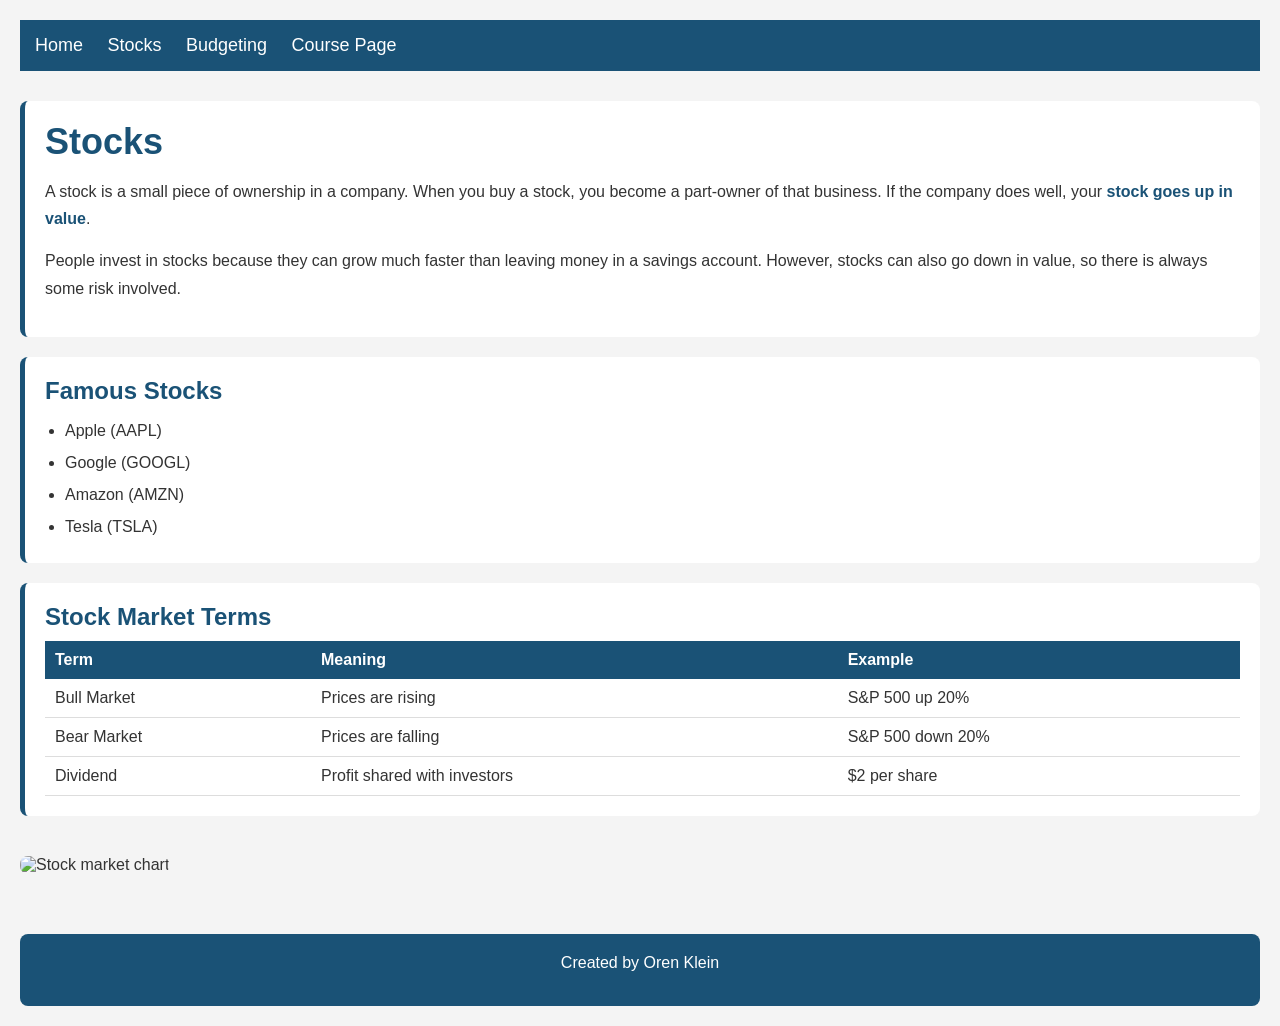
==== page2.html @ b6aeb838 "Add files via upload" ====
<!DOCTYPE html>
<html lang="en">
<head>
    <meta charset="UTF-8">
    <meta name="viewport" content="width=device-width, initial-scale=1.0">
    <meta name="description" content="Learn about stocks and how the stock market works.">
    <title>Stocks</title>
    <link rel="stylesheet" href="styles.css">
</head>
<body>

    <nav id="main-nav">
        <a href="index.html">Home</a>
        <a href="page2.html">Stocks</a>
        <a href="page3.html">Budgeting</a>
        <a href="https://github.com/teacher-aj/HeschelCS" target="_blank">Course Page</a>
    </nav>

    <div class="section">
        <h1>Stocks</h1>

        <p>A stock is a small piece of ownership in a company. When you buy a stock,
        you become a part-owner of that business. If the company does well,
        your <span class="highlight">stock goes up in value</span>.</p>

        <p>People invest in stocks because they can grow much faster than leaving
        money in a savings account. However, stocks can also go down in value,
        so there is always some risk involved.</p>
    </div>

    <div class="section">
        <h2>Famous Stocks</h2>
        <ul>
            <li>Apple (AAPL)</li>
            <li>Google (GOOGL)</li>
            <li>Amazon (AMZN)</li>
            <li>Tesla (TSLA)</li>
        </ul>
    </div>

    <div class="section">
        <h2>Stock Market Terms</h2>
        <table>
            <tr>
                <th>Term</th>
                <th>Meaning</th>
                <th>Example</th>
            </tr>
            <tr>
                <td>Bull Market</td>
                <td>Prices are rising</td>
                <td>S&P 500 up 20%</td>
            </tr>
            <tr>
                <td>Bear Market</td>
                <td>Prices are falling</td>
                <td>S&P 500 down 20%</td>
            </tr>
            <tr>
                <td>Dividend</td>
                <td>Profit shared with investors</td>
                <td>$2 per share</td>
            </tr>
        </table>
    </div>

    <img src="images/stocks.jpg" alt="Stock market chart">

    <footer>
        <p>Created by Oren Klein</p>
    </footer>

</body>
</html>
---- styles.css ----
* {
    margin: 0;
    padding: 0;
    box-sizing: border-box;
}

body {
    font-family: Arial, sans-serif;
    background-color: #f4f4f4;
    color: #333;
    padding: 20px;
}

/* Nav bar - id selector */
#main-nav {
    background-color: #1a5276;
    padding: 15px;
    margin-bottom: 30px;
}

#main-nav a {
    color: white;
    text-decoration: none;
    margin-right: 20px;
    font-size: 18px;
}

#main-nav a:hover {
    text-decoration: underline;
    color: #f0c040;
}

/* Div sections - class selector */
.section {
    background-color: white;
    padding: 20px;
    margin-bottom: 20px;
    border-radius: 8px;
    border-left: 5px solid #1a5276;
}

/* Span highlight - class selector */
.highlight {
    color: #1a5276;
    font-weight: bold;
}

h1 {
    color: #1a5276;
    margin-bottom: 15px;
    font-size: 36px;
}

h2 {
    color: #1a5276;
    margin-bottom: 10px;
}

p {
    font-size: 16px;
    line-height: 1.7;
    margin-bottom: 15px;
}

ul {
    margin-left: 20px;
    margin-top: 10px;
}

ul li {
    font-size: 16px;
    line-height: 2;
}

table {
    width: 100%;
    border-collapse: collapse;
    margin-top: 10px;
}

th {
    background-color: #1a5276;
    color: white;
    padding: 10px;
    text-align: left;
}

td {
    padding: 10px;
    border-bottom: 1px solid #ddd;
}

tr:hover {
    background-color: #f0f0f0;
}

img {
    width: 400px;
    margin: 20px 0;
    border-radius: 8px;
}

footer {
    margin-top: 40px;
    padding: 15px;
    background-color: #1a5276;
    color: white;
    text-align: center;
    border-radius: 8px;
}
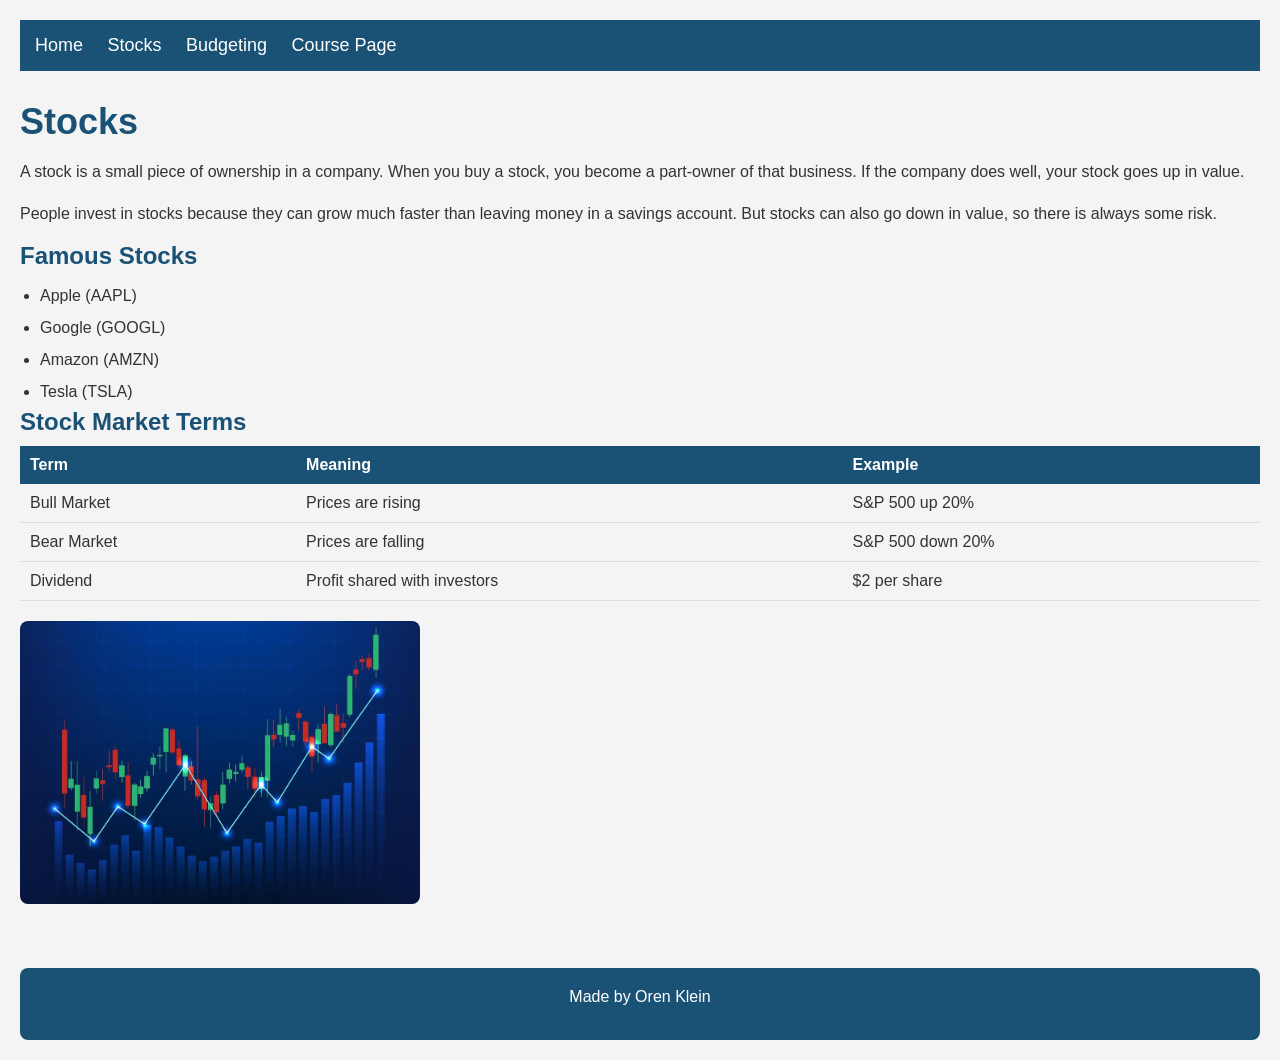
==== commit c4be7d2a: "page2.html" ====
--- a/page2.html
+++ b/page2.html
@@ -16,59 +16,47 @@
         <a href="https://github.com/teacher-aj/HeschelCS" target="_blank">Course Page</a>
     </nav>
 
-    <div class="section">
-        <h1>Stocks</h1>
+    <h1>Stocks</h1>
+    <p>A stock is a small piece of ownership in a company. When you buy a stock, you become a part-owner of that business. If the company does well, your stock goes up in value.</p>
+    <p>People invest in stocks because they can grow much faster than leaving money in a savings account. But stocks can also go down in value, so there is always some risk.</p>
 
-        <p>A stock is a small piece of ownership in a company. When you buy a stock,
-        you become a part-owner of that business. If the company does well,
-        your <span class="highlight">stock goes up in value</span>.</p>
+    <h2>Famous Stocks</h2>
+    <ul>
+        <li>Apple (AAPL)</li>
+        <li>Google (GOOGL)</li>
+        <li>Amazon (AMZN)</li>
+        <li>Tesla (TSLA)</li>
+    </ul>
 
-        <p>People invest in stocks because they can grow much faster than leaving
-        money in a savings account. However, stocks can also go down in value,
-        so there is always some risk involved.</p>
-    </div>
-
-    <div class="section">
-        <h2>Famous Stocks</h2>
-        <ul>
-            <li>Apple (AAPL)</li>
-            <li>Google (GOOGL)</li>
-            <li>Amazon (AMZN)</li>
-            <li>Tesla (TSLA)</li>
-        </ul>
-    </div>
-
-    <div class="section">
-        <h2>Stock Market Terms</h2>
-        <table>
-            <tr>
-                <th>Term</th>
-                <th>Meaning</th>
-                <th>Example</th>
-            </tr>
-            <tr>
-                <td>Bull Market</td>
-                <td>Prices are rising</td>
-                <td>S&P 500 up 20%</td>
-            </tr>
-            <tr>
-                <td>Bear Market</td>
-                <td>Prices are falling</td>
-                <td>S&P 500 down 20%</td>
-            </tr>
-            <tr>
-                <td>Dividend</td>
-                <td>Profit shared with investors</td>
-                <td>$2 per share</td>
-            </tr>
-        </table>
-    </div>
+    <h2>Stock Market Terms</h2>
+    <table>
+        <tr>
+            <th>Term</th>
+            <th>Meaning</th>
+            <th>Example</th>
+        </tr>
+        <tr>
+            <td>Bull Market</td>
+            <td>Prices are rising</td>
+            <td>S&P 500 up 20%</td>
+        </tr>
+        <tr>
+            <td>Bear Market</td>
+            <td>Prices are falling</td>
+            <td>S&P 500 down 20%</td>
+        </tr>
+        <tr>
+            <td>Dividend</td>
+            <td>Profit shared with investors</td>
+            <td>$2 per share</td>
+        </tr>
+    </table>
 
     <img src="images/stocks.jpg" alt="Stock market chart">
 
     <footer>
-        <p>Created by Oren Klein</p>
+        <p>Made by Oren Klein</p>
     </footer>
 
 </body>
-</html>+</html>
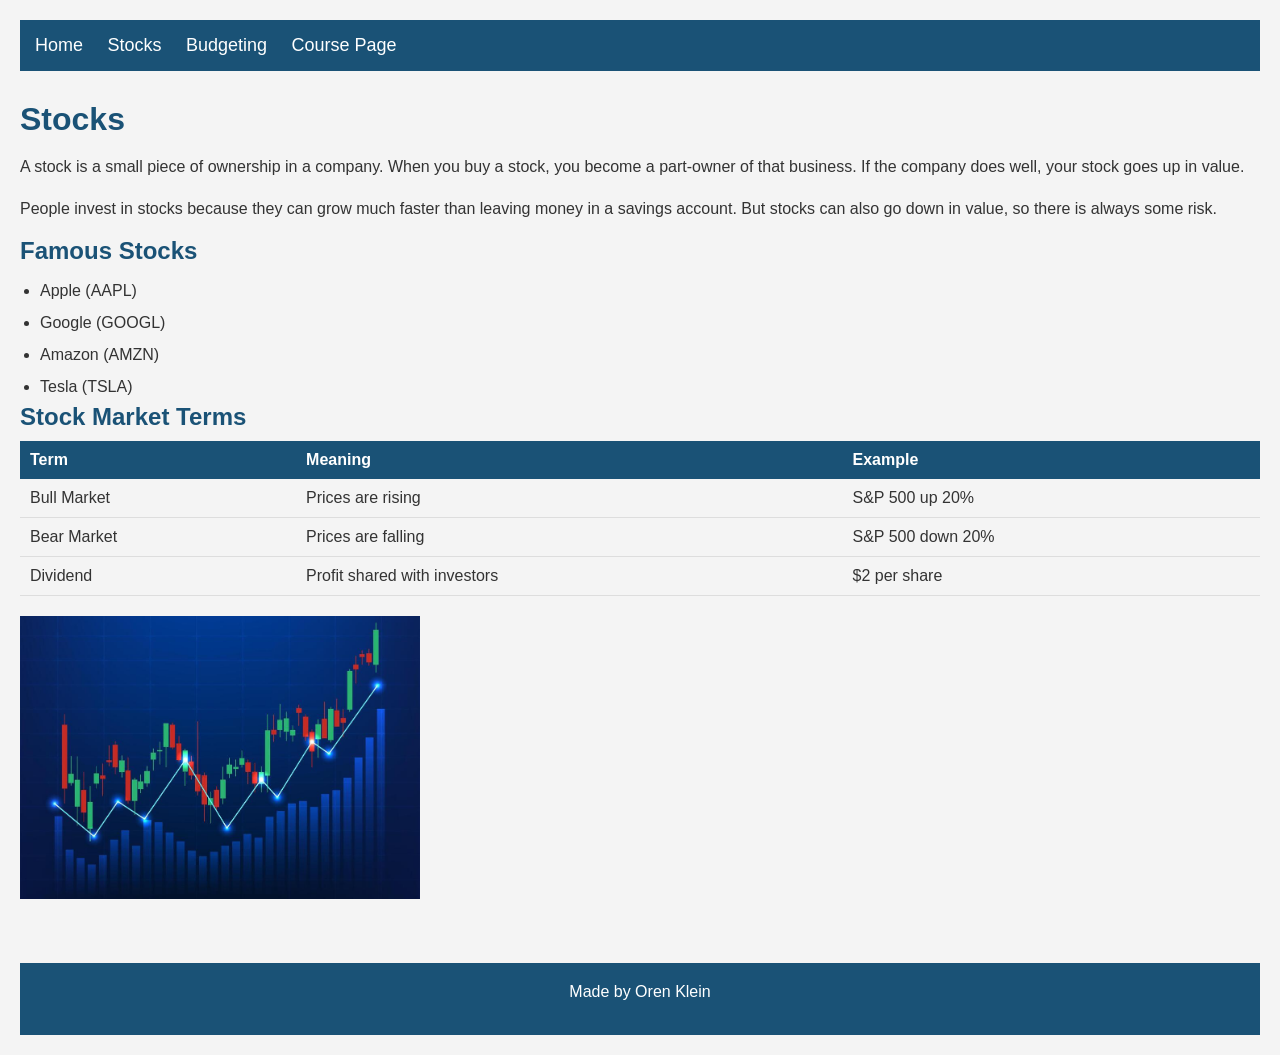
==== commit d110819f: "Add files via upload" ====
--- a/page2.html
+++ b/page2.html
@@ -59,4 +59,4 @@
     </footer>
 
 </body>
-</html>
+</html>
--- a/styles.css
+++ b/styles.css
@@ -11,7 +11,6 @@
     padding: 20px;
 }
 
-/* Nav bar - id selector */
 #main-nav {
     background-color: #1a5276;
     padding: 15px;
@@ -27,28 +26,11 @@
 
 #main-nav a:hover {
     text-decoration: underline;
-    color: #f0c040;
-}
-
-/* Div sections - class selector */
-.section {
-    background-color: white;
-    padding: 20px;
-    margin-bottom: 20px;
-    border-radius: 8px;
-    border-left: 5px solid #1a5276;
-}
-
-/* Span highlight - class selector */
-.highlight {
-    color: #1a5276;
-    font-weight: bold;
 }
 
 h1 {
     color: #1a5276;
     margin-bottom: 15px;
-    font-size: 36px;
 }
 
 h2 {
@@ -90,14 +72,9 @@
     border-bottom: 1px solid #ddd;
 }
 
-tr:hover {
-    background-color: #f0f0f0;
-}
-
 img {
     width: 400px;
     margin: 20px 0;
-    border-radius: 8px;
 }
 
 footer {
@@ -106,5 +83,4 @@
     background-color: #1a5276;
     color: white;
     text-align: center;
-    border-radius: 8px;
 }
